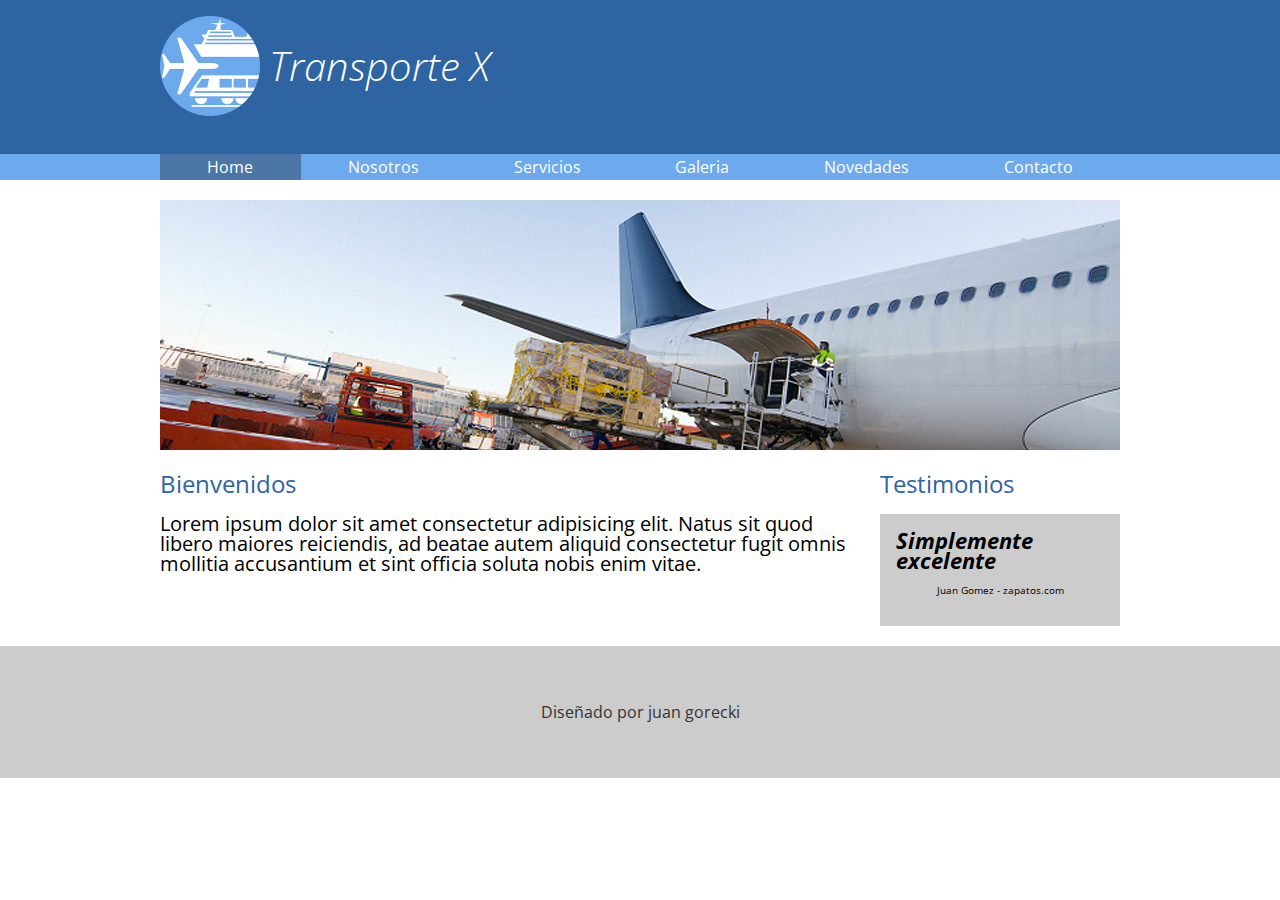
==== index.html @ 03e8ba49 "pag home y nosotros" ====
<!DOCTYPE html>
<html lang="en">

<head>
    <meta charset="UTF-8">
    <meta http-equiv="X-UA-Compatible" content="IE=edge">
    <meta name="viewport" content="width=device-width, initial-scale=1.0">
    <title>transporte X 22</title>
    <link rel="preconnect" href="https://fonts.googleapis.com">
    <link rel="preconnect" href="https://fonts.gstatic.com" crossorigin>
    <link href="https://fonts.googleapis.com/css2?family=Open+Sans:wght@300;400;700&display=swap" rel="stylesheet">
    <link rel="stylesheet" href="css/normalize.css">
    <link rel="stylesheet" href="css/transporte.css">

</head>

<body>
    <header>
        <div class="holder">
            <img src="img/logo.png" alt="Transportes X" width="100">
            <h1>Transporte X</h1>

        </div>

    </header>
    <nav>
        <ul class="holder">
            <li><a class="activo" href="index.html">Home</a></li>
            <li><a href="nosotros.html">Nosotros</a></li>
            <li><a href="servicios.html">Servicios</a></li>
            <li><a href="galeria.html">Galeria</a></li>
            <li><a href="novedades.html">Novedades</a></li>
            <li><a href="contacto.html">Contacto</a></li>
        </ul>


    </nav>
    <main class="holder">
        <div>
            <img src="img/home/img01.jpg" alt="avion">
        </div>
        <div class="columnas">
            <section class="bienvenidos">
                <h2>Bienvenidos</h2>
                <p>Lorem ipsum dolor sit amet consectetur adipisicing elit. Natus sit quod libero maiores reiciendis, ad beatae autem aliquid consectetur fugit omnis mollitia accusantium et sint officia soluta nobis enim vitae.</p>
                
            </section>
            <section class="testimonios">
                <h2>Testimonios</h2>
                <div class="testimonio">
                    <span class="cita">Simplemente excelente</span>
                    <span class="autor">Juan Gomez - zapatos.com</span>
                </div>
            </section>

        </div>
    </main>
    <footer>
        <p>Diseñado por juan gorecki</p>

    </footer>



</body>

</html>
---- css/transporte.css ----
/* font-family: 'Open Sans', sans-serif; */

body{
    font-family:'Open Sans', sans-serif;
    font-size: 16px; /*base*/
    line-height: 20px;

}
header{
    background-color: #2e64a1; /* o numeral o rgb o rgba */
    padding: 1rem 0; /*   o padding: 16px 0;*/ /*  1 rem (arriba abajo) el 0 (es derecha izquierda) */

}
 header h1{
color: white;
font-size: 40px;
font-weight: 100;
font-style: italic;
display: inline-block;
position: relative;
bottom: 35px;
margin-left: 5px;
}

nav{
background-color: #6da9ed;
margin-bottom: 20px; /*separa la botonera de lo de abajo en este caso la imagen*/

}
nav ul{
    list-style: none; /*sacar puntos a la lista*/
    margin: 0; /*sacar margen del f12 en pag*/
    padding: 0;
    display: flex; /*poner en horizontal y poder mover los li*/
    
}

nav ul li{
    flex-grow: 1 ; /*crecimiento del espacio de cada contenedor(https://developer.mozilla.org/es/docs/Web/CSS/flex-grow)*/
}

nav ul li a{
color: white;
text-decoration: none; /*no subrayado*/
padding: 3px 6px;
display: block; /*de palabra pasa a caja todo los li*/
text-align: center;
}

nav ul li a:hover{   /*pseudoclase para poder darle color cuando pasa cursor*/
    background-color: rgba(0, 0, 0, 0.3);

}

footer{
    background-color: #ccc;
    clear: both;
    color: #333;
    text-align: center;
    padding: 40px 0; /*3rem 0*/
    margin-top: 20px;
}

nav ul li a.activo{    /*va nav ul li a.activo va junto a y el punto porq hay varias a*/
    background-color: #4c76a5;
}

.holder{
    max-width: 960px;
    margin: 0 auto;

}

h2{
   color:#2e64a1 ; 
   font-weight: 400;
}
/*inicio home*/
.bienvenidos{
    width: 75%;
    padding-right: 10px;
    box-sizing: border-box; /* siempre q hay width y padding juntos meter esta propiedad*/

}
.testimonios{
    width: 25%;
}
.columnas{
    display: flex;
    justify-content: space-around;
}

.bienvenidos p{
    font-size: 20px;
}
.testimonio{
    background-color: #ccc;
    padding: 16px;
}
.testimonio .cita{
    font-style: italic;
    font-weight: bold;
    font-size: 22px;
    display: block; /*genera el bloque y mueve el juan gomez abajo*/

    
   
}
.testimonio .autor{
text-align: center;
font-size: 10px;
display: block;
margin: 10px 0;
}

/*fin home*/

/* inicio nostros */


.historia p{
    font-size: 0.8rem;/*12px*/
}

.personas{
    display:flex ;
    justify-content: space-between;
}

.persona{
    border: solid #ccc;
    border-radius: 5px;
    border-width: 2px;
    width: 18%;
    text-align: center;
    padding:15px;
    box-sizing: border-box;/*siempre q mezclas padding con borde*/
    
}
.persona img{
    border-radius: 50%;
    max-width: 60%; 
    box-shadow: 0px 0px 7px rgba(0,0,0,0.5);
}

.persona p{
    font-size: 0.7rem;
    color: #666;

}

.persona h5,
.persona h6{
    margin: 0;
    color: #2e64a1;
    font-weight: normal;
   
}
.persona h5{
    font-size: 0.9rem;
    margin-top: 2px;
    font-weight: bold;
}
.persona h6{
    font-size: 0.8rem;
    font-style: italic;
}


/* fin nosotros */

/*inicio servicios*/

.servicio{
    border-radius: 5px;
    border: solid #ccc;
    border-width: 3px;
    padding: 15px;
    margin-top: 10px;
    box-sizing: border-box;
    display: flex; /*ubica a la imagen al lado del texto*/
    gap: 32px; /*calle entre los elementos de la caja (separa los elementos)*/
    align-items: center; /*cuando hay mas texto o achico o agrando no se deforme la img*/

    
    
}

.servicio .info h4{
    color: #2e64a1;
    font-weight: 500;
    font-style: italic;
    border-bottom: 2px solid #2e64a1; /*borde por debajo de el titulo de trans*/
    padding-bottom: 8px;
}
.servicio .info p{
    font-size: 15px;
    line-height: 18px; /*separacion de line y linea*/

}

.servicio img{
    border-radius: 12px;
    display: block;       
    max-width: 225px; 
    
}

.servicio:nth-child(even){
   flex-direction: row-reverse;
} 



/*fin servicios*/

/*galeria inicio*/

.galeria{
    display: flex;
    flex-wrap: wrap; /*desbordamiento*/
    justify-content: flex-start;
}

.galeria img{
    border:  2px solid #ccc;
    padding: 4px;
    width: 18%;
    margin-bottom: 15px; 
    margin-right: 2%;
    box-sizing: border-box;
}
/* .galeria img:nth-child(5n+1){
    border: 2px solid red;
}
.galeria img:nth-child(3){
    border: 6px solid aqua ;
    padding:0;
} */


/*fin galeria*/

/*inicio de contacto*/
.contacto{
    display: flex;
    gap: 24px;
}

.datos p{
    font-size: 14px;
}

.datos ul li{
    font-size: 13px;
}

.formulario p{
    display: flex;
}

.formulario p label{
    min-width: 80px;
  /*   background-color: yellow; */
    display: flex;
    align-items: center;
}

.formulario p input,
.formulario p textarea{
    width: 100%;
    background-color: #ddd;
    border-radius: 5px;
    border: 1px solid #999;
    font-size: 14px;
    padding: 7px 9px;
    box-sizing: border-box;
}

 .contacto div{
    width: 100%;
}
.formulario p textarea{
    height: 120px;
    resize: none;
}

/* .formulario p:nth-child(4){
    align-items: flex-start;
} */
                                                       /*puiede ser una de las dos opciones*/
.mensajuli{
    align-items: flex-start;
}

.formulario input[type="submit"]{           
    background-color: #6da9ed;
    box-shadow: 0 0 10px rgba(0, 0, 0, 0.4);
    color: white;
    font-size: 16px;
    padding: 6px 20px;
    width: auto;
    position:relative;
    left: 78px;
    cursor: pointer;     /*manito de seleccionar*/
}

.formulario input[type="submit"]:hover{
    background-color: #2e64a1;
}



 
/*fin contacto*/
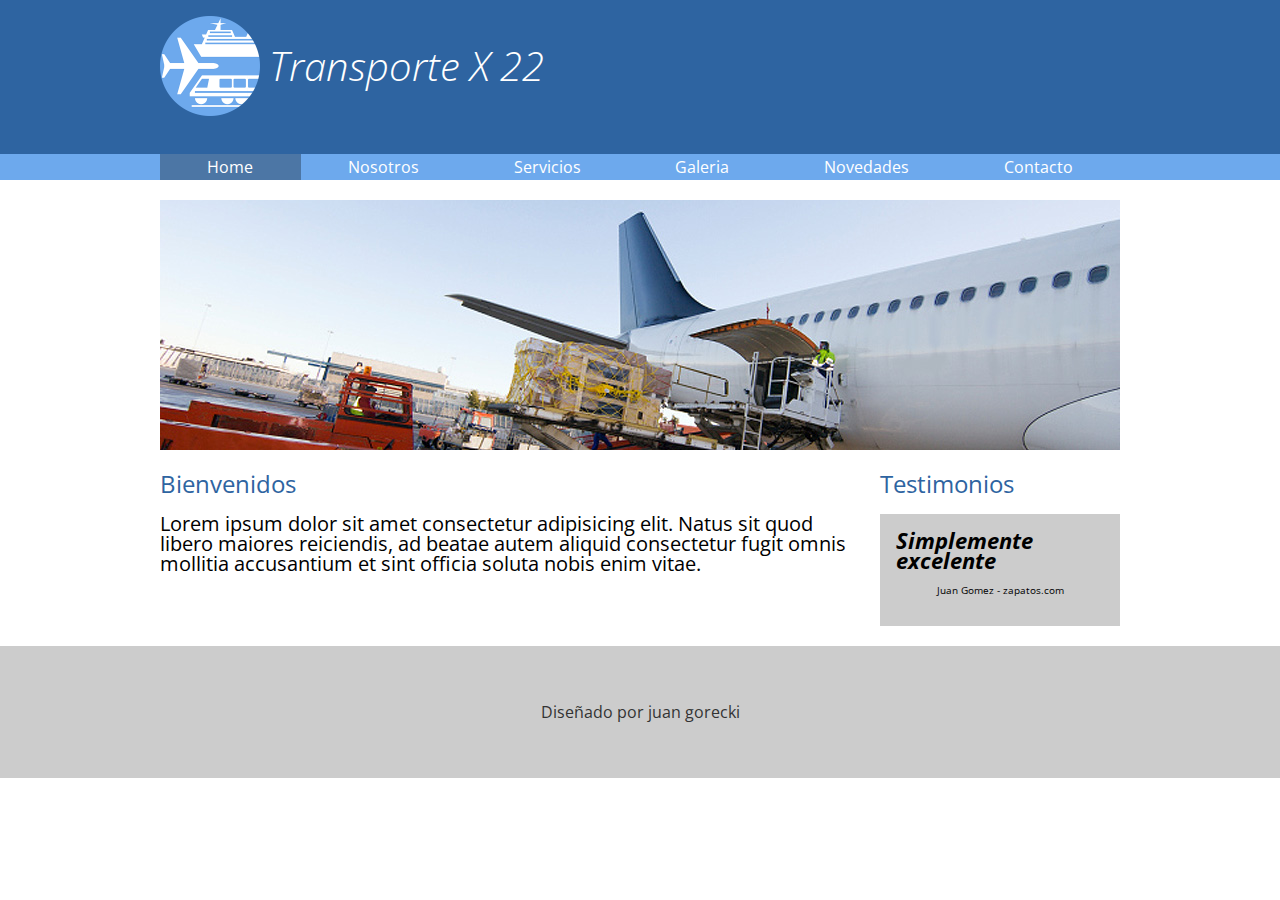
==== commit 335929a4: "modifique titulo" ====
--- a/index.html
+++ b/index.html
@@ -18,7 +18,7 @@
     <header>
         <div class="holder">
             <img src="img/logo.png" alt="Transportes X" width="100">
-            <h1>Transporte X</h1>
+            <h1>Transporte X 22</h1>
 
         </div>
 
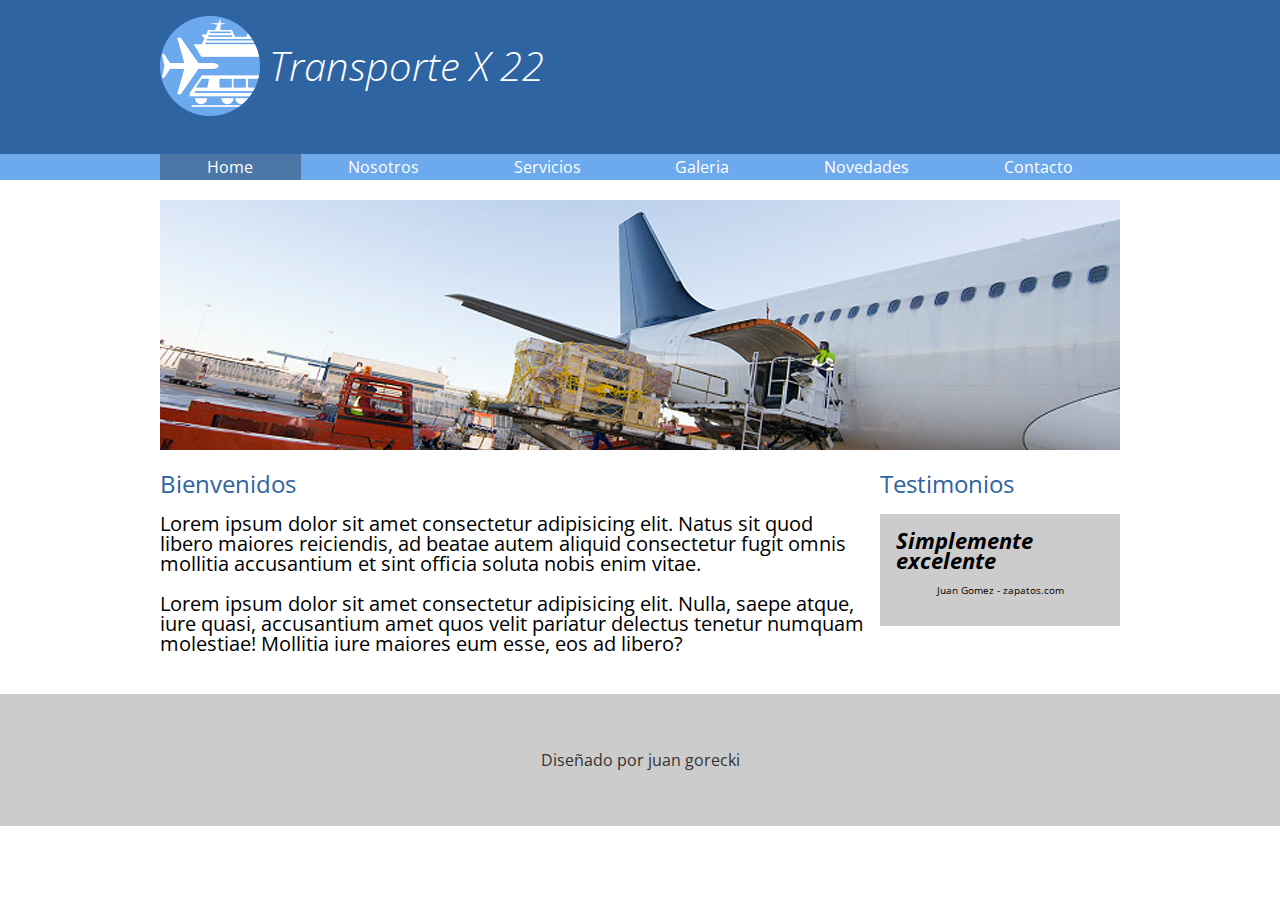
==== commit 9726af60: "cambios en sitio" ====
--- a/index.html
+++ b/index.html
@@ -43,6 +43,7 @@
             <section class="bienvenidos">
                 <h2>Bienvenidos</h2>
                 <p>Lorem ipsum dolor sit amet consectetur adipisicing elit. Natus sit quod libero maiores reiciendis, ad beatae autem aliquid consectetur fugit omnis mollitia accusantium et sint officia soluta nobis enim vitae.</p>
+                <p>Lorem ipsum dolor sit amet consectetur adipisicing elit. Nulla, saepe atque, iure quasi, accusantium amet quos velit pariatur delectus tenetur numquam molestiae! Mollitia iure maiores eum esse, eos ad libero?</p>
                 
             </section>
             <section class="testimonios">
